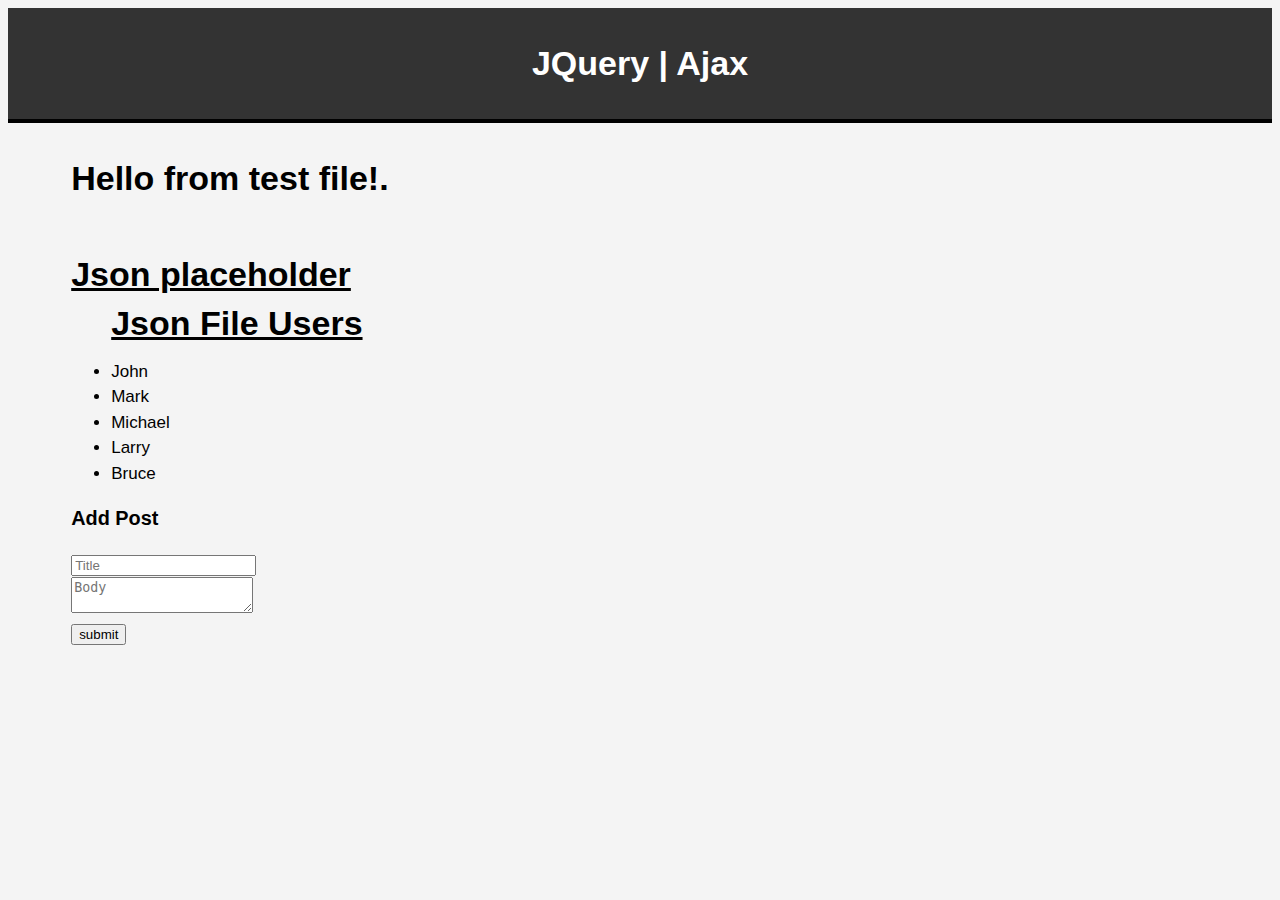
==== index.html @ 50698b97 "commit" ====
<!DOCTYPE html>
<html>

<head>
  <meta charset="utf-8">
  <title>jQuery Crash Course </title>
  <link rel="stylesheet" href="style.css">
  <script src="https://code.jquery.com/jquery-3.3.1.min.js"></script>

</head>

<body>
  <header>
    <h1>JQuery | Ajax</h1>
  </header>
  <div id='container'>
    <div id='result'></div>
    <ul id='users'></ul>
    <h3>Add Post</h3>
    <form id='postForm' action="http://jsonplaceholder.typicode.com/posts">
      <input type="text" id="title" placeholder="Title">
      <br>
      <textarea placeholder="Body" id="body"></textarea>
      <br>
      <input type="submit" value="submit">
    </form>

  </div>


  <script>
    $(document).ready(function() {
      $('#result').load('test.html', function(responseTxt, statusTxt, xhr) {
        if (statusTxt === "success") {
          alert('It went fine');
        } else if (statusTxt == 'error') {
          alert('Error: ' + xhr.statusText);
        }
      });
      $.get('test.html', function(data) {
        $('#result').html(data, );
      });
      $.getJSON('users.json', function(data) {
        $.each(data, function(i, user) {
          $('ul#users').append('<li>' + user.firstName + '</li>')
        });
      });
      $.ajax({
        method: 'GET',
        url: 'http://jsonplaceholder.typicode.com/posts',
        dataType: 'json'
      }).done(function(data) {
        console.log(data);
        $.map(data, function(post, i) {
          $('#result').append('<h3>' + post.title + '</h3><p>' + post.body + '</p>')
        });
      });
      $('#postForm').submit(function(e) {
        e.preventDefault();
        var title = $('#title').val();
        var body = $('#body').val();
        var url = $(this).attr('action');
        $.post(url, {
          title: title,
          body: body
        }).done(function(data) {
          console.log('Post Saved');
          console.log(data);

        });
      })
      $('#users').append('<h1><u>Json File Users</u></h1>');
    });
  </script>
</body>

</html>
---- style.css ----
body{

   font-size: 17px;
   font-family: arial;
   background: #f4f4f4;
   line-height: 1.5em;
}

header{

  background: #333;
  color: #fff;
  padding:20px;
  text-align: center;
  border-bottom: 4px #000 solid;
  margin-bottom: 10px
}

#container{
   width: 90%;
   margin: auto;
   padding: 10px;
 }
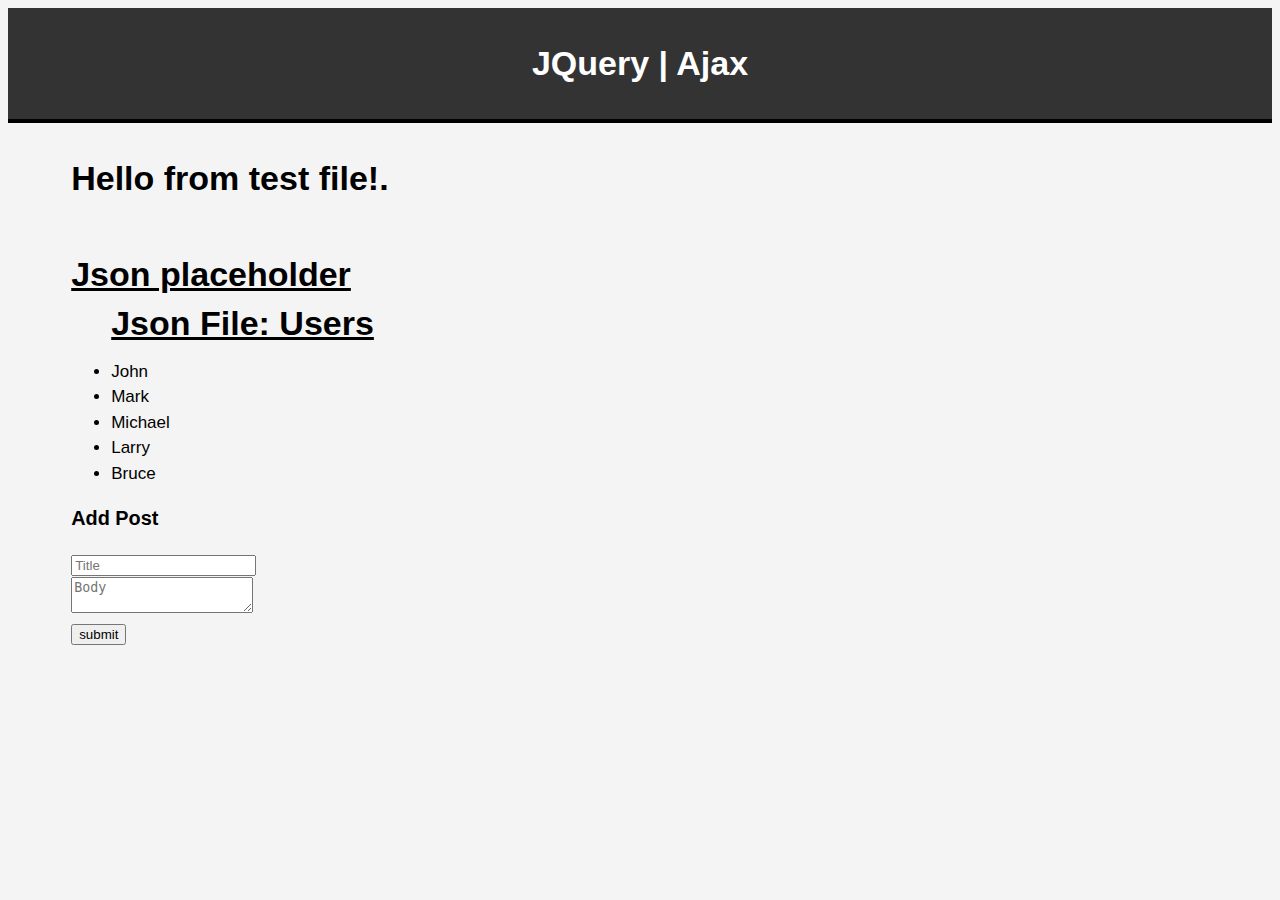
==== commit a8787511: "updated" ====
--- a/index.html
+++ b/index.html
@@ -69,7 +69,7 @@
 
         });
       })
-      $('#users').append('<h1><u>Json File Users</u></h1>');
+      $('#users').append('<h1><u>Json File: Users</u></h1>');
     });
   </script>
 </body>
